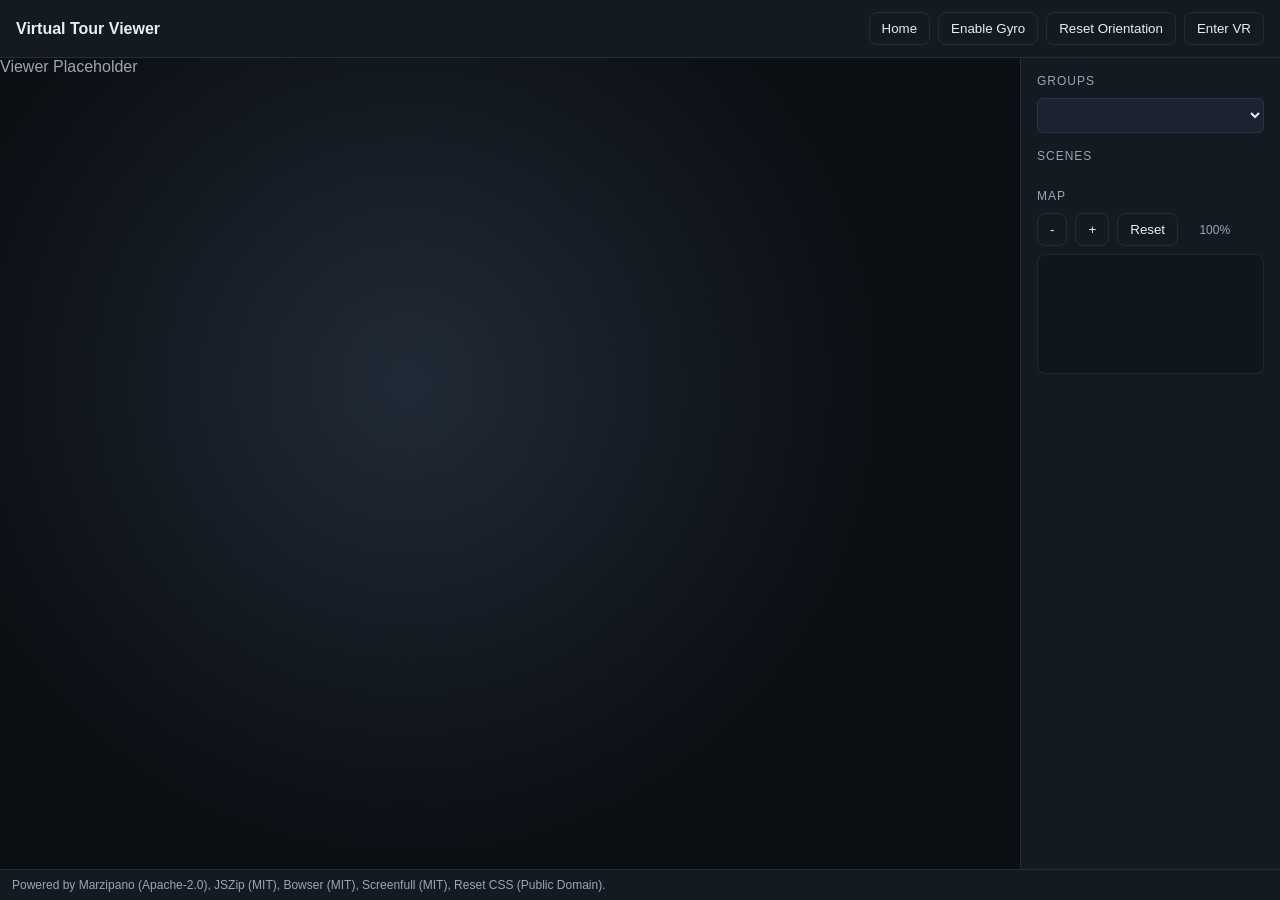
==== viewer/index.html @ ecdbd51d "Add project package ZIP export/import" ====
<!doctype html>
<html lang="en">
<head>
  <meta charset="utf-8">
  <meta name="viewport" content="width=device-width, initial-scale=1">
  <title>Virtual Tour Viewer</title>
  <link rel="stylesheet" href="vendor/reset.min.css">
  <link rel="stylesheet" href="styles.css">
</head>
<body>
  <header class="viewer-header">
    <div class="title">Virtual Tour Viewer</div>
    <div class="actions">
      <button class="btn ghost" id="btn-home-toggle">Home</button>
      <button class="btn ghost" id="btn-gyro">Enable Gyro</button>
      <button class="btn ghost" id="btn-reset-orientation">Reset Orientation</button>
      <button class="btn ghost" id="btn-vr">Enter VR</button>
    </div>
  </header>

  <main class="viewer-shell">
    <div class="pano">
      <div id="pano" class="pano-single">
        <div class="placeholder">Viewer Placeholder</div>
      </div>
      <div id="pano-vr" class="pano-vr">
        <div class="pano-pane" id="pano-left"></div>
        <div class="pano-pane" id="pano-right"></div>
      </div>
      <div id="home-page-overlay" class="home-page-overlay hidden" aria-hidden="true">
        <div id="home-page-frame" class="home-page-frame">
          <div class="home-page-header">
            <button class="btn" id="btn-home-page-start">Start Tour</button>
          </div>
          <div id="home-page-body" class="modal-body home-page-body"></div>
        </div>
      </div>
    </div>

    <aside class="side-panel">
      <div class="panel-section">
        <div class="section-title">Groups</div>
        <select id="group-select" class="field-select" aria-label="Scene groups"></select>
      </div>

      <div class="panel-section">
        <div class="section-title">Scenes</div>
        <div class="scene-list" id="scene-list"></div>
      </div>

      <div class="panel-section">
        <div class="section-title">Map</div>
        <div class="floorplan-tools">
          <button class="btn ghost" id="btn-floorplan-zoom-out">-</button>
          <button class="btn ghost" id="btn-floorplan-zoom-in">+</button>
          <button class="btn ghost" id="btn-floorplan-zoom-reset">Reset</button>
          <span class="floorplan-zoom-value" id="floorplan-zoom-value">100%</span>
        </div>
        <div class="floorplan-wrap">
          <div id="floorplan-stage" class="floorplan-stage hidden">
            <img id="floorplan-image" class="floorplan-image hidden" alt="Floorplan">
            <div id="floorplan-markers" class="floorplan-markers hidden" aria-label="Floorplan scene markers"></div>
          </div>
          <div id="floorplan-empty" class="muted-note hidden"></div>
        </div>
      </div>
    </aside>
  </main>

  <footer class="license-footer">
    Powered by Marzipano (Apache-2.0), JSZip (MIT), Bowser (MIT), Screenfull (MIT), Reset CSS (Public Domain).
  </footer>

  <div class="hotspot-modal" id="hotspot-modal" aria-hidden="true">
    <div class="modal-content">
      <div class="modal-header">
        <h2 id="modal-title">Hotspot</h2>
        <button class="btn ghost modal-close-x" id="btn-close-modal" aria-label="Close popup">&times;</button>
      </div>
      <div id="modal-body" class="modal-body"></div>
    </div>
  </div>

  <script src="vendor/screenfull.min.js"></script>
  <script src="vendor/bowser.min.js"></script>
  <script src="vendor/marzipano.js"></script>
  <script src="app.js"></script>
</body>
</html>
---- viewer/styles.css ----
:root {
  --bg: #0b0f14;
  --panel: #141a22;
  --panel-2: #1b2330;
  --accent: #f0c84b;
  --text: #e6eef7;
  --muted: #9aa6b2;
  --outline: rgba(255, 255, 255, 0.08);
}

* {
  box-sizing: border-box;
  font-family: "IBM Plex Sans", "Segoe UI", sans-serif;
}

body {
  margin: 0;
  background: var(--bg);
  color: var(--text);
  display: flex;
  flex-direction: column;
  min-height: 100vh;
}

.viewer-header {
  display: flex;
  justify-content: space-between;
  align-items: center;
  padding: 12px 16px;
  background: var(--panel);
  border-bottom: 1px solid var(--outline);
}

.viewer-header .title {
  font-weight: 600;
}

.actions {
  display: flex;
  gap: 8px;
}

.btn {
  border: 1px solid var(--outline);
  background: var(--panel-2);
  color: var(--text);
  padding: 8px 12px;
  border-radius: 8px;
  cursor: pointer;
}

.btn.ghost {
  background: transparent;
}

.viewer-shell {
  display: grid;
  grid-template-columns: 1fr 260px;
  flex: 1 1 auto;
  min-height: 0;
}

body.vr-mode .viewer-shell {
  grid-template-columns: 1fr;
}

body.vr-mode .side-panel {
  display: none;
}

.pano {
  position: relative;
  display: flex;
  align-items: center;
  justify-content: center;
  background: radial-gradient(circle at 40% 40%, #202a36, #0c0f14 60%);
  width: 100%;
  height: 100%;
}

.pano-single {
  width: 100%;
  height: 100%;
}

.pano-vr {
  display: none;
  width: 100%;
  height: 100%;
}

.pano-pane {
  flex: 1;
  height: 100%;
}

body.vr-mode .pano-single {
  display: none;
}

body.vr-mode .pano-vr {
  display: flex;
}

.home-page-overlay {
  position: fixed;
  inset: 0;
  z-index: 30;
  pointer-events: auto;
  background: rgba(5, 7, 10, 0.88);
}

.home-page-frame {
  position: fixed;
  inset: 0;
  display: flex;
  flex-direction: column;
  overflow: hidden;
  border: 0;
  border-radius: 0;
  background: rgba(11, 15, 20, 0.6);
  box-shadow: none;
}

.home-page-header {
  display: flex;
  justify-content: flex-end;
  padding: 14px 16px 0;
  flex: 0 0 auto;
}

.home-page-body {
  flex: 1 1 auto;
  padding: 14px 22px 24px;
  overflow: auto;
}

.home-page-block {
  border: 0;
  border-radius: 0;
  background: transparent;
  padding: 0;
  min-width: 100%;
  width: max-content;
}

.home-page-block p:first-child,
.home-page-block [data-layout^="columns-"]:first-child,
.home-page-block table:first-child {
  margin-top: 0;
}

body.vr-mode .home-page-overlay {
  display: none !important;
}

.placeholder {
  color: var(--muted);
}

.side-panel {
  background: var(--panel);
  border-left: 1px solid var(--outline);
  padding: 16px;
}

.panel-section + .panel-section {
  margin-top: 16px;
}

.section-title {
  font-size: 12px;
  text-transform: uppercase;
  letter-spacing: 1px;
  color: var(--muted);
  margin-bottom: 10px;
}

.field-select {
  width: 100%;
  background: var(--panel-2);
  border: 1px solid var(--outline);
  color: var(--text);
  border-radius: 6px;
  padding: 8px 10px;
}

.scene-list {
  display: flex;
  flex-direction: column;
  gap: 8px;
}

.scene-list button {
  background: var(--panel-2);
  border: 1px solid var(--outline);
  color: var(--text);
  padding: 8px 10px;
  border-radius: 6px;
  cursor: pointer;
}

.scene-list button.active {
  border-color: var(--accent);
}

.floorplan-tools {
  display: flex;
  gap: 8px;
  align-items: center;
  margin-bottom: 8px;
}

.floorplan-zoom-value {
  color: var(--muted);
  font-size: 12px;
  min-width: 44px;
  text-align: right;
}

.floorplan-wrap {
  position: relative;
  border: 1px solid var(--outline);
  border-radius: 8px;
  background: #10161e;
  min-height: 120px;
  display: block;
  overflow: auto;
}

.floorplan-stage {
  position: relative;
  width: calc(100% * var(--floorplan-zoom, 1));
}

.floorplan-image {
  width: 100%;
  height: auto;
  display: block;
}

.floorplan-markers {
  position: absolute;
  inset: 0;
  pointer-events: none;
}

.floorplan-scene-marker {
  position: absolute;
  transform: translate(-50%, -50%);
  width: 7px;
  height: 7px;
  border-radius: 50%;
  border: 1px solid var(--floorplan-marker-border, #0b0f14);
  background: var(--floorplan-marker-color, var(--accent));
  box-shadow: 0 2px 8px rgba(0, 0, 0, 0.35);
  cursor: pointer;
  pointer-events: auto;
}

.floorplan-scene-marker.active {
  width: 8px;
  height: 8px;
  box-shadow: 0 0 0 3px var(--floorplan-marker-ring, rgba(240, 200, 75, 0.35));
}

.muted-note {
  color: var(--muted);
  font-size: 12px;
  padding: 10px;
  text-align: center;
}

.hidden {
  display: none !important;
}

.license-footer {
  padding: 8px 12px;
  font-size: 12px;
  color: var(--muted);
  border-top: 1px solid var(--outline);
  background: var(--panel);
}

.hotspot-modal {
  position: fixed;
  inset: 0;
  background: rgba(5, 7, 10, 0.7);
  display: none;
  align-items: center;
  justify-content: center;
  padding: 24px;
}

.hotspot-modal.visible {
  display: flex;
}

.modal-content {
  background: var(--panel);
  border: 1px solid var(--outline);
  border-radius: 12px;
  width: min(720px, 100%);
  max-height: 80vh;
  overflow: hidden;
  display: flex;
  flex-direction: column;
}

.modal-header {
  display: flex;
  justify-content: space-between;
  align-items: center;
  padding: 12px 16px;
  border-bottom: 1px solid var(--outline);
}

.modal-close-x {
  width: 20px;
  min-width: 20px;
  height: 20px;
  padding: 0;
  display: inline-flex;
  align-items: center;
  justify-content: center;
  font-size: 14px;
  line-height: 1;
}

.modal-body {
  padding: 16px;
  overflow-y: auto;
  overflow-x: auto;
  display: flex;
  flex-direction: column;
  gap: 12px;
}

.modal-body img,
.modal-body video,
.modal-body iframe {
  max-width: 100%;
  height: auto;
  display: block;
}

.modal-body iframe {
  border: 0;
}

.block {
  border: 1px solid var(--outline);
  border-radius: 8px;
  padding: 10px;
  background: #10161e;
  box-sizing: border-box;
  max-width: 100%;
  white-space: normal;
  overflow-wrap: anywhere;
  word-break: break-word;
}

.block::after {
  content: '';
  display: block;
  clear: both;
}

.block h4 {
  margin: 0 0 8px 0;
  font-size: 12px;
  color: var(--muted);
  text-transform: uppercase;
  letter-spacing: 1px;
}

.block a {
  color: var(--accent);
  text-decoration: none;
}

.block a:hover {
  text-decoration: underline;
}

.block img {
  max-width: 100%;
  width: auto;
  height: auto;
  border-radius: 6px;
}

.block video {
  width: 100%;
  border-radius: 6px;
}

.block audio {
  width: 100%;
}

.block p {
  margin-top: 0;
  margin-bottom: 4px;
  max-width: 100%;
  white-space: normal;
  overflow-wrap: anywhere;
  word-break: break-word;
}

.block div,
.block span,
.block li,
.block td,
.block th {
  max-width: 100%;
  overflow-wrap: anywhere;
  word-break: break-word;
}

.block table {
  width: 100%;
  border-collapse: collapse;
  table-layout: fixed;
  margin: 0.45em 0;
  background: #0c1118;
}

.block td,
.block th {
  border: 1px solid rgba(240, 200, 75, 0.22);
  min-width: 40px;
  min-height: 24px;
  padding: 6px 8px;
  vertical-align: top;
}

.block [data-layout^="columns-"] {
  display: grid;
  gap: 12px;
  align-items: stretch;
  width: max-content;
  min-width: 0;
}

.block [data-layout^="columns-"] > [data-col] {
  min-width: 0;
  min-height: 0;
  height: 100%;
  overflow: visible;
  overflow-wrap: anywhere;
  word-break: break-word;
}

.block [data-layout="columns-2"] {
  grid-template-columns: repeat(2, minmax(0, 1fr));
}

.block [data-layout="columns-1"] {
  grid-template-columns: minmax(0, 1fr);
}

.block [data-layout="columns-3"] {
  grid-template-columns: repeat(3, minmax(0, 1fr));
}

.block [data-layout="columns-4"] {
  grid-template-columns: repeat(4, minmax(0, 1fr));
}

.block [data-layout="columns-5"] {
  grid-template-columns: repeat(5, minmax(0, 1fr));
}

.block [data-layout="columns-6"] {
  grid-template-columns: repeat(6, minmax(0, 1fr));
}


.hotspot {
  position: relative;
  width: 15px;
  height: 15px;
  margin-left: 0;
  margin-top: 0;
  display: flex;
  align-items: center;
  justify-content: center;
  background: rgba(240, 200, 75, 0.9);
  border-radius: 50%;
  color: #0b0f14;
  font-weight: 700;
  cursor: pointer;
  box-shadow: 0 5px 12px rgba(0, 0, 0, 0.3);
  transform: translate(-50%, -50%) scale(var(--hotspot-scale, 1));
  transform-origin: center center;
}

.hotspot-default {
  color: transparent;
}

.hotspot-default::after {
  content: 'i';
  position: absolute;
  left: 50%;
  top: 50%;
  transform: translate(-50%, -50%);
  color: #0b0f14;
  font-size: 12px;
  line-height: 1;
  font-weight: 700;
  font-style: italic;
}

.hotspot.hotspot-link {
  width: 33px;
  height: 33px;
  border-radius: 50%;
  background: rgba(8, 12, 18, 0.25);
  border: 3px solid var(--scene-link-color, #f0c84b);
  box-shadow: 0 0 0 2px rgba(8, 12, 18, 0.35);
}

.hotspot.hotspot-link.hotspot-default::after {
  content: '\2B06';
  font-size: 22px;
  font-weight: 900;
  color: var(--scene-link-color, #f0c84b);
  -webkit-text-stroke: 0.6px var(--scene-link-color, #f0c84b);
  text-shadow: 0 1px 2px rgba(0, 0, 0, 0.75);
}

@media (max-width: 900px) {
  .viewer-shell {
    grid-template-columns: 1fr;
  }
  .side-panel {
    border-left: none;
    border-top: 1px solid var(--outline);
  }
}
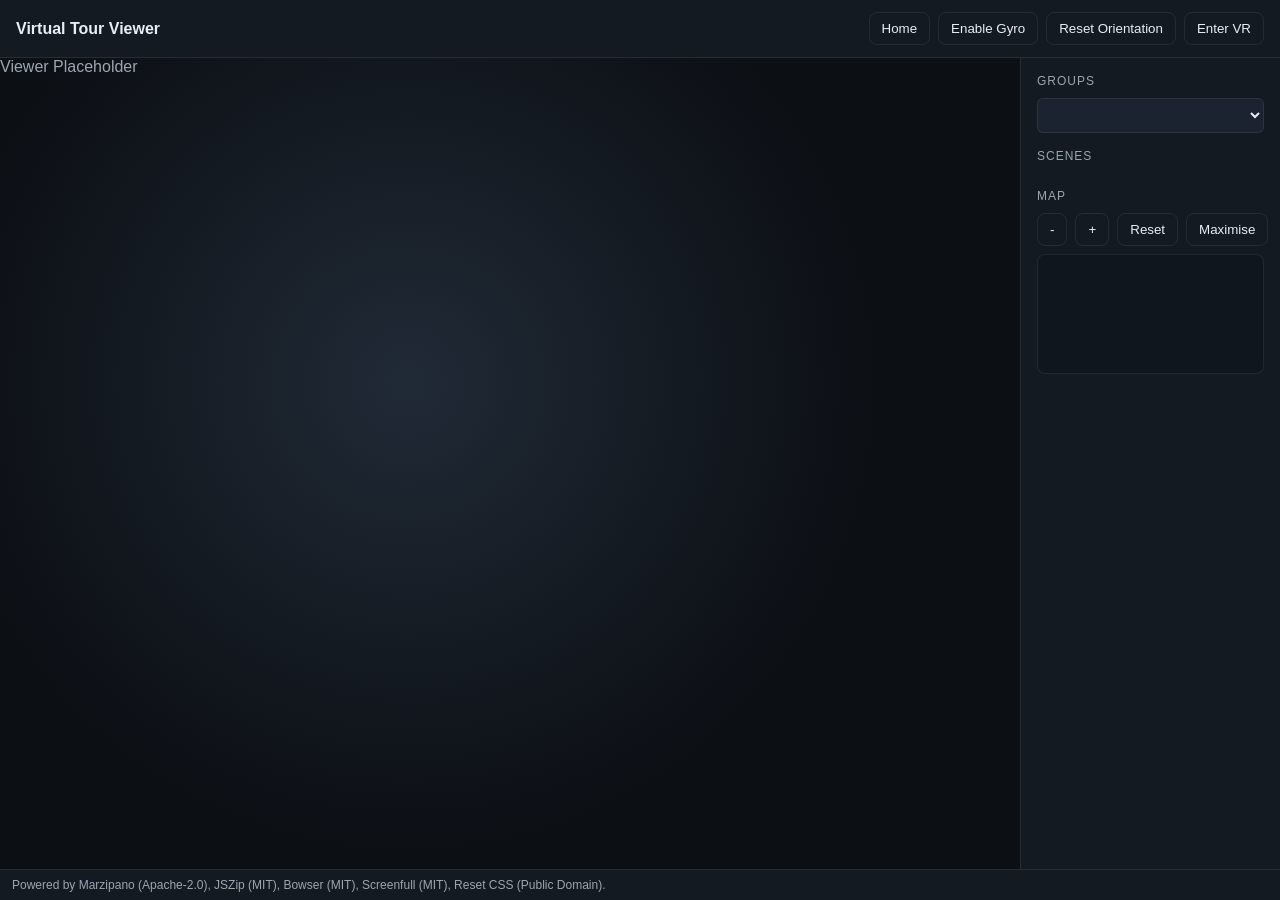
==== commit c1a56687: "Improve exported viewer tooltips and modal behavior" ====
--- a/viewer/index.html
+++ b/viewer/index.html
@@ -23,6 +23,7 @@
       <div id="pano" class="pano-single">
         <div class="placeholder">Viewer Placeholder</div>
       </div>
+      <div id="scene-link-tooltip" class="scene-link-tooltip hidden" aria-hidden="true"></div>
       <div id="pano-vr" class="pano-vr">
         <div class="pano-pane" id="pano-left"></div>
         <div class="pano-pane" id="pano-right"></div>
@@ -48,12 +49,13 @@
         <div class="scene-list" id="scene-list"></div>
       </div>
 
-      <div class="panel-section">
+      <div class="panel-section floorplan-panel" id="floorplan-panel">
         <div class="section-title">Map</div>
         <div class="floorplan-tools">
           <button class="btn ghost" id="btn-floorplan-zoom-out">-</button>
           <button class="btn ghost" id="btn-floorplan-zoom-in">+</button>
           <button class="btn ghost" id="btn-floorplan-zoom-reset">Reset</button>
+          <button class="btn ghost" id="btn-floorplan-expand">Maximise</button>
           <span class="floorplan-zoom-value" id="floorplan-zoom-value">100%</span>
         </div>
         <div class="floorplan-wrap">
@@ -74,7 +76,7 @@
   <div class="hotspot-modal" id="hotspot-modal" aria-hidden="true">
     <div class="modal-content">
       <div class="modal-header">
-        <h2 id="modal-title">Hotspot</h2>
+        <h2 id="modal-title"></h2>
         <button class="btn ghost modal-close-x" id="btn-close-modal" aria-label="Close popup">&times;</button>
       </div>
       <div id="modal-body" class="modal-body"></div>
--- a/viewer/styles.css
+++ b/viewer/styles.css
@@ -135,6 +135,13 @@
   overflow: auto;
 }
 
+.home-page-body.preview-rich-surface {
+  height: 100%;
+  border-radius: 0;
+  border: 0;
+  padding: 18px 22px 24px;
+}
+
 .home-page-block {
   border: 0;
   border-radius: 0;
@@ -228,6 +235,24 @@
   overflow: auto;
 }
 
+.floorplan-panel.maximized {
+  position: fixed;
+  top: 72px;
+  right: 16px;
+  width: min(33vw, 460px);
+  max-height: calc(100vh - 104px);
+  z-index: 25;
+  padding: 16px;
+  border: 1px solid var(--outline);
+  border-radius: 12px;
+  box-shadow: 0 16px 40px rgba(0, 0, 0, 0.35);
+}
+
+.floorplan-panel.maximized .floorplan-wrap {
+  max-height: calc(100vh - 188px);
+  min-height: 220px;
+}
+
 .floorplan-stage {
   position: relative;
   width: calc(100% * var(--floorplan-zoom, 1));
@@ -246,10 +271,15 @@
 }
 
 .floorplan-scene-marker {
+  appearance: none;
+  -webkit-appearance: none;
   position: absolute;
   transform: translate(-50%, -50%);
   width: 7px;
+  min-width: 7px;
   height: 7px;
+  min-height: 7px;
+  padding: 0;
   border-radius: 50%;
   border: 1px solid var(--floorplan-marker-border, #0b0f14);
   background: var(--floorplan-marker-color, var(--accent));
@@ -260,7 +290,9 @@
 
 .floorplan-scene-marker.active {
   width: 8px;
+  min-width: 8px;
   height: 8px;
+  min-height: 8px;
   box-shadow: 0 0 0 3px var(--floorplan-marker-ring, rgba(240, 200, 75, 0.35));
 }
 
@@ -297,6 +329,14 @@
   display: flex;
 }
 
+.hotspot-modal.preview-modal-rich-like {
+  background: transparent;
+  padding: 0;
+  align-items: flex-start;
+  justify-content: flex-start;
+  pointer-events: none;
+}
+
 .modal-content {
   background: var(--panel);
   border: 1px solid var(--outline);
@@ -306,6 +346,24 @@
   overflow: hidden;
   display: flex;
   flex-direction: column;
+}
+
+.modal-content-rich-preview {
+  position: fixed;
+  top: 112px;
+  left: 320px;
+  width: min(1100px, 96vw);
+  height: min(760px, 92vh);
+  max-height: 92vh;
+  min-width: 44px;
+  min-height: 30px;
+  overflow: visible;
+  border: 0;
+  border-radius: 10px;
+  background: transparent;
+  box-shadow: none;
+  padding: 0;
+  pointer-events: auto;
 }
 
 .modal-header {
@@ -328,6 +386,32 @@
   line-height: 1;
 }
 
+.hotspot-modal.preview-modal-rich-like .modal-close-x {
+  background: var(--accent);
+  border-color: rgba(0, 0, 0, 0.35);
+  color: #111;
+}
+
+.hotspot-modal.preview-modal-rich-like .modal-header {
+  position: absolute;
+  top: -10px !important;
+  right: -10px;
+  left: auto;
+  z-index: 3;
+  padding: 0;
+  border: 0;
+  background: transparent;
+  pointer-events: none;
+}
+
+.hotspot-modal.preview-modal-rich-like .modal-title {
+  display: none;
+}
+
+.hotspot-modal.preview-modal-rich-like #btn-close-modal {
+  pointer-events: auto;
+}
+
 .modal-body {
   padding: 16px;
   overflow-y: auto;
@@ -335,6 +419,26 @@
   display: flex;
   flex-direction: column;
   gap: 12px;
+}
+
+.modal-body.preview-rich-surface {
+  gap: 0;
+  display: block;
+  background: #0f141b;
+  border: 1px solid rgba(240, 200, 75, 0.35);
+  border-radius: 8px;
+  margin: 0;
+  padding: 10px 10px 12px 10px;
+  box-sizing: border-box;
+  font-size: 12px;
+  line-height: 1.2;
+  color: #ffffff;
+  width: 100%;
+  height: 100%;
+  max-height: 100%;
+  overflow: auto;
+  overflow-wrap: anywhere;
+  word-break: break-word;
 }
 
 .modal-body img,
@@ -347,6 +451,54 @@
 
 .modal-body iframe {
   border: 0;
+}
+
+.modal-body.preview-rich-surface img,
+.modal-body.preview-rich-surface video,
+.modal-body.preview-rich-surface iframe {
+  max-width: 100%;
+  height: auto;
+  display: block;
+}
+
+.modal-body.preview-rich-surface iframe {
+  border: 0;
+}
+
+.modal-body.preview-rich-surface [data-layout^="columns-"] {
+  display: grid;
+  gap: 12px;
+  align-items: stretch;
+  margin: 0.15em 0;
+  width: max-content;
+  min-width: 0;
+  box-sizing: border-box;
+}
+
+.modal-body.preview-rich-surface [data-layout^="columns-"] > [data-col] {
+  min-width: 0;
+  min-height: 0;
+  height: 100%;
+  border: 1px solid transparent;
+  border-radius: 6px;
+  padding: 2px 0;
+  box-sizing: border-box;
+  overflow: visible;
+  overflow-wrap: anywhere;
+  word-break: break-word;
+}
+
+.modal-body.preview-rich-surface p {
+  margin-top: 0;
+  margin-bottom: 4px;
+}
+
+.modal-body.preview-rich-surface > *:first-child {
+  margin-top: 0;
+}
+
+.modal-body.preview-rich-surface > *:last-child {
+  margin-bottom: 0;
 }
 
 .block {
@@ -487,12 +639,13 @@
   display: flex;
   align-items: center;
   justify-content: center;
-  background: rgba(240, 200, 75, 0.9);
+  background: var(--info-hotspot-color, rgba(240, 200, 75, 0.9));
+  border: 2px solid var(--info-hotspot-border, rgba(0, 0, 0, 0.6));
   border-radius: 50%;
   color: #0b0f14;
   font-weight: 700;
   cursor: pointer;
-  box-shadow: 0 5px 12px rgba(0, 0, 0, 0.3);
+  box-shadow: 0 0 10px var(--info-hotspot-glow, rgba(240, 200, 75, 0.4)), 0 5px 12px rgba(0, 0, 0, 0.3);
   transform: translate(-50%, -50%) scale(var(--hotspot-scale, 1));
   transform-origin: center center;
 }
@@ -524,12 +677,33 @@
 }
 
 .hotspot.hotspot-link.hotspot-default::after {
-  content: '\2B06';
-  font-size: 22px;
-  font-weight: 900;
-  color: var(--scene-link-color, #f0c84b);
-  -webkit-text-stroke: 0.6px var(--scene-link-color, #f0c84b);
-  text-shadow: 0 1px 2px rgba(0, 0, 0, 0.75);
+  content: '';
+  width: 18px;
+  height: 18px;
+  background: var(--scene-link-color, #f0c84b);
+  -webkit-mask: url("data:image/svg+xml,%3Csvg xmlns='http://www.w3.org/2000/svg' viewBox='0 0 24 24'%3E%3Cpath fill='black' d='M12 3l7 8h-4v10H9V11H5z'/%3E%3C/svg%3E") center / contain no-repeat;
+  mask: url("data:image/svg+xml,%3Csvg xmlns='http://www.w3.org/2000/svg' viewBox='0 0 24 24'%3E%3Cpath fill='black' d='M12 3l7 8h-4v10H9V11H5z'/%3E%3C/svg%3E") center / contain no-repeat;
+  box-shadow: 0 1px 2px rgba(0, 0, 0, 0.75);
+}
+
+.scene-link-tooltip {
+  position: fixed;
+  z-index: 1200;
+  max-width: 240px;
+  padding: 6px 10px;
+  border-radius: 10px;
+  background: rgba(0, 0, 0, 0.5);
+  color: #ffffff;
+  font-size: 13px;
+  line-height: 1.2;
+  pointer-events: none;
+  white-space: nowrap;
+  box-shadow: 0 8px 24px rgba(0, 0, 0, 0.25);
+  transform: translate(-50%, calc(-100% - 10px));
+}
+
+.scene-link-tooltip.hidden {
+  display: none;
 }
 
 @media (max-width: 900px) {
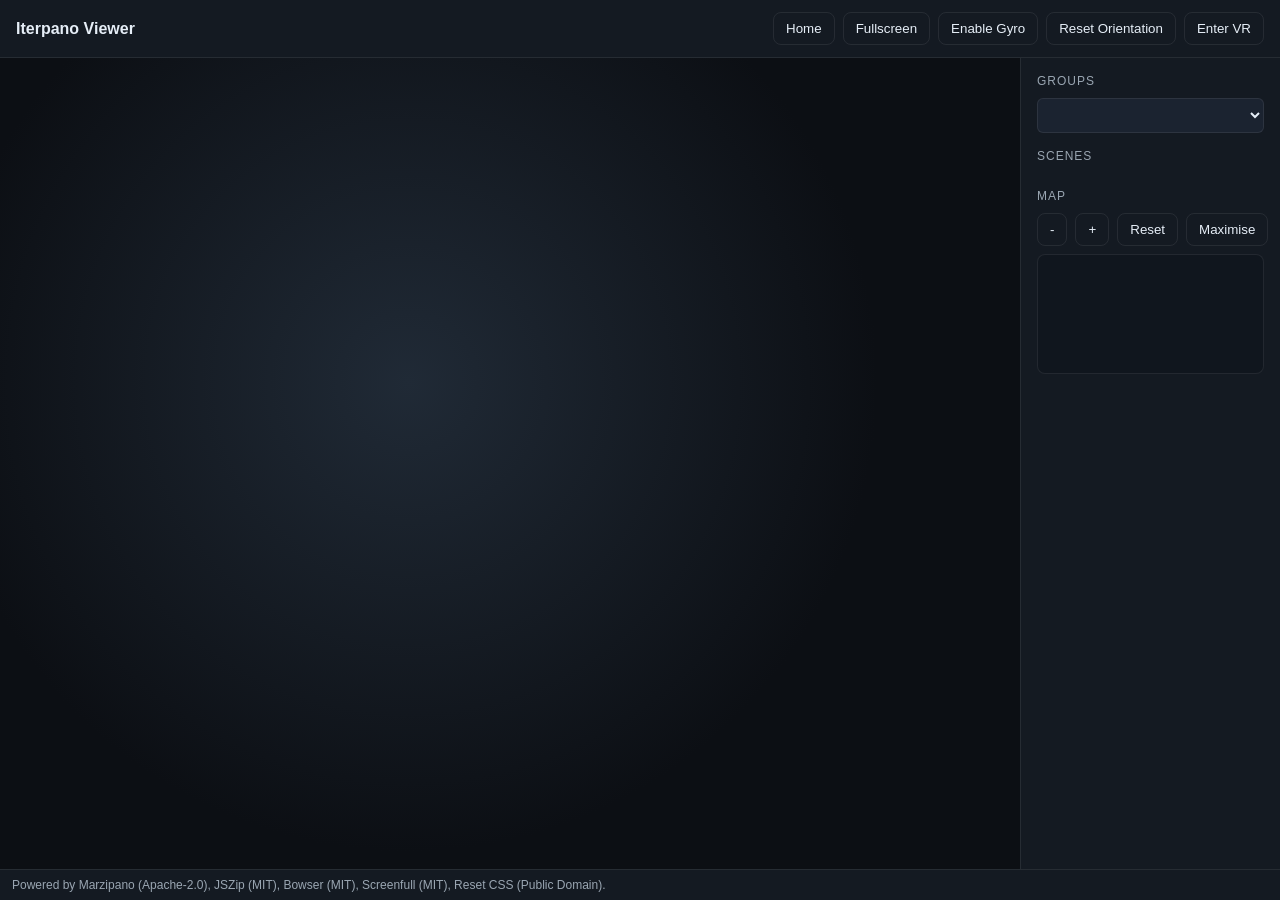
==== commit 96a236fe: "Refine viewer map interactions" ====
--- a/viewer/index.html
+++ b/viewer/index.html
@@ -3,15 +3,19 @@
 <head>
   <meta charset="utf-8">
   <meta name="viewport" content="width=device-width, initial-scale=1">
-  <title>Virtual Tour Viewer</title>
+  <title>Iterpano Viewer</title>
   <link rel="stylesheet" href="vendor/reset.min.css">
   <link rel="stylesheet" href="styles.css">
 </head>
 <body>
   <header class="viewer-header">
-    <div class="title">Virtual Tour Viewer</div>
+    <div class="title">Iterpano Viewer</div>
     <div class="actions">
+      <button class="btn ghost mobile-only" id="btn-mobile-groups">Group</button>
+      <button class="btn ghost mobile-only" id="btn-mobile-scenes">Scenes</button>
+      <button class="btn ghost mobile-only" id="btn-mobile-map">Map</button>
       <button class="btn ghost" id="btn-home-toggle">Home</button>
+      <button class="btn ghost" id="btn-fullscreen">Fullscreen</button>
       <button class="btn ghost" id="btn-gyro">Enable Gyro</button>
       <button class="btn ghost" id="btn-reset-orientation">Reset Orientation</button>
       <button class="btn ghost" id="btn-vr">Enter VR</button>
@@ -20,8 +24,8 @@
 
   <main class="viewer-shell">
     <div class="pano">
+      <button class="btn ghost fullscreen-exit hidden" id="btn-fullscreen-exit" aria-label="Exit fullscreen">Exit</button>
       <div id="pano" class="pano-single">
-        <div class="placeholder">Viewer Placeholder</div>
       </div>
       <div id="scene-link-tooltip" class="scene-link-tooltip hidden" aria-hidden="true"></div>
       <div id="pano-vr" class="pano-vr">
@@ -39,12 +43,21 @@
     </div>
 
     <aside class="side-panel">
-      <div class="panel-section">
+      <div class="mobile-panel-head">
+        <div class="mobile-panel-title" id="mobile-panel-title">Scenes</div>
+        <button class="btn ghost mobile-panel-close" id="btn-mobile-panel-close" aria-label="Close panel">Close</button>
+      </div>
+      <div class="panel-section group-select-section">
         <div class="section-title">Groups</div>
         <select id="group-select" class="field-select" aria-label="Scene groups"></select>
       </div>
 
-      <div class="panel-section">
+      <div class="panel-section mobile-group-list-section">
+        <div class="section-title">Groups</div>
+        <div class="scene-list" id="group-list-mobile"></div>
+      </div>
+
+      <div class="panel-section scene-list-section">
         <div class="section-title">Scenes</div>
         <div class="scene-list" id="scene-list"></div>
       </div>
@@ -55,6 +68,7 @@
           <button class="btn ghost" id="btn-floorplan-zoom-out">-</button>
           <button class="btn ghost" id="btn-floorplan-zoom-in">+</button>
           <button class="btn ghost" id="btn-floorplan-zoom-reset">Reset</button>
+          <button class="btn ghost mobile-only" id="btn-floorplan-mobile-close">Close</button>
           <button class="btn ghost" id="btn-floorplan-expand">Maximise</button>
           <span class="floorplan-zoom-value" id="floorplan-zoom-value">100%</span>
         </div>
@@ -68,6 +82,14 @@
       </div>
     </aside>
   </main>
+
+  <div class="mobile-panel-backdrop hidden" id="mobile-panel-backdrop" aria-hidden="true"></div>
+  <div class="orientation-lock-overlay hidden" id="orientation-lock-overlay" aria-hidden="true">
+    <div class="orientation-lock-card">
+      <div class="orientation-lock-title">Landscape Required</div>
+      <div class="orientation-lock-text">Rotate your device to landscape to view the tour.</div>
+    </div>
+  </div>
 
   <footer class="license-footer">
     Powered by Marzipano (Apache-2.0), JSZip (MIT), Bowser (MIT), Screenfull (MIT), Reset CSS (Public Domain).
--- a/viewer/styles.css
+++ b/viewer/styles.css
@@ -20,6 +20,7 @@
   display: flex;
   flex-direction: column;
   min-height: 100vh;
+  min-height: var(--viewer-app-height, 100vh);
 }
 
 .viewer-header {
@@ -35,9 +36,17 @@
   font-weight: 600;
 }
 
+.mobile-group-list-section {
+  display: none;
+}
+
 .actions {
   display: flex;
   gap: 8px;
+}
+
+.mobile-only {
+  display: none;
 }
 
 .btn {
@@ -78,6 +87,17 @@
   height: 100%;
 }
 
+.fullscreen-exit {
+  position: absolute;
+  top: 12px;
+  right: 12px;
+  z-index: 65;
+  min-width: 0;
+  padding: 8px 10px;
+  background: rgba(20, 26, 34, 0.78);
+  backdrop-filter: blur(4px);
+}
+
 .pano-single {
   width: 100%;
   height: 100%;
@@ -169,6 +189,10 @@
   background: var(--panel);
   border-left: 1px solid var(--outline);
   padding: 16px;
+}
+
+.mobile-panel-head {
+  display: none;
 }
 
 .panel-section + .panel-section {
@@ -233,6 +257,12 @@
   min-height: 120px;
   display: block;
   overflow: auto;
+  cursor: grab;
+}
+
+.floorplan-wrap.dragging {
+  cursor: grabbing;
+  user-select: none;
 }
 
 .floorplan-panel.maximized {
@@ -243,9 +273,11 @@
   max-height: calc(100vh - 104px);
   z-index: 25;
   padding: 16px;
+  background: rgba(17, 24, 32, 0.6);
   border: 1px solid var(--outline);
   border-radius: 12px;
   box-shadow: 0 16px 40px rgba(0, 0, 0, 0.35);
+  backdrop-filter: blur(6px);
 }
 
 .floorplan-panel.maximized .floorplan-wrap {
@@ -256,6 +288,7 @@
 .floorplan-stage {
   position: relative;
   width: calc(100% * var(--floorplan-zoom, 1));
+  margin: 0 auto;
 }
 
 .floorplan-image {
@@ -315,9 +348,29 @@
   background: var(--panel);
 }
 
+body.viewer-fullscreen .viewer-header,
+body.viewer-fullscreen .license-footer,
+body.viewer-pseudo-fullscreen .viewer-header,
+body.viewer-pseudo-fullscreen .license-footer {
+  display: none;
+}
+
+body.viewer-fullscreen .viewer-shell,
+body.viewer-pseudo-fullscreen .viewer-shell {
+  min-height: 100vh;
+}
+
+body.viewer-pseudo-fullscreen .viewer-shell {
+  position: fixed;
+  inset: 0;
+  z-index: 100;
+  background: var(--bg);
+}
+
 .hotspot-modal {
   position: fixed;
   inset: 0;
+  z-index: 120;
   background: rgba(5, 7, 10, 0.7);
   display: none;
   align-items: center;
@@ -338,6 +391,8 @@
 }
 
 .modal-content {
+  position: relative;
+  z-index: 121;
   background: var(--panel);
   border: 1px solid var(--outline);
   border-radius: 12px;
@@ -707,11 +762,272 @@
 }
 
 @media (max-width: 900px) {
+  body {
+    overflow-x: hidden;
+  }
+
+  .viewer-header {
+    padding: 10px 12px;
+    gap: 10px;
+  }
+
+  .viewer-header .title {
+    font-size: 14px;
+    min-width: 0;
+  }
+
+  .actions {
+    flex-wrap: nowrap;
+    justify-content: flex-start;
+    gap: 6px;
+    overflow-x: auto;
+    scrollbar-width: none;
+  }
+
+  .actions::-webkit-scrollbar {
+    display: none;
+  }
+
+  .actions .btn {
+    padding: 7px 10px;
+    font-size: 12px;
+  }
+
+  .mobile-only {
+    display: inline-flex;
+  }
+
   .viewer-shell {
-    grid-template-columns: 1fr;
-  }
+    display: block;
+    position: relative;
+    min-height: 0;
+  }
+
+  .pano {
+    min-height: var(--viewer-mobile-pano-height, calc(100vh - 112px));
+    height: var(--viewer-mobile-pano-height, calc(100vh - 112px));
+  }
+
   .side-panel {
+    position: fixed;
+    left: 0;
+    right: 0;
+    bottom: 0;
+    z-index: 45;
     border-left: none;
     border-top: 1px solid var(--outline);
-  }
-}
+    border-radius: 18px 18px 0 0;
+    background: rgba(20, 26, 34, 0.96);
+    box-shadow: 0 -18px 48px rgba(0, 0, 0, 0.45);
+    padding: 12px 12px 16px;
+    max-height: min(64vh, 520px);
+    overflow: auto;
+    transform: translateY(calc(100% + 12px));
+    transition: transform 0.22s ease;
+  }
+
+  body.mobile-panel-open .side-panel {
+    transform: translateY(0);
+  }
+
+  .mobile-panel-head {
+    display: flex;
+    align-items: center;
+    justify-content: flex-end;
+    gap: 12px;
+    margin-bottom: 6px;
+  }
+
+  .mobile-panel-title {
+    display: none;
+  }
+
+  .mobile-panel-close {
+    padding: 6px 10px;
+  }
+
+  .side-panel .panel-section {
+    display: none;
+  }
+
+  body.mobile-panel-groups .side-panel .mobile-group-list-section {
+    display: block;
+  }
+
+  body.mobile-panel-scenes .side-panel .scene-list-section {
+    display: block;
+  }
+
+  body.mobile-panel-map .side-panel .panel-section.floorplan-panel {
+    display: flex;
+    flex: 1 1 auto;
+    flex-direction: column;
+    min-height: 0;
+    margin-top: 0;
+  }
+
+  body.mobile-panel-groups .side-panel,
+  body.mobile-panel-scenes .side-panel,
+  body.mobile-panel-map .side-panel {
+    top: 0;
+    bottom: 0;
+    left: 0;
+    right: 0;
+    max-height: none;
+    border-radius: 0;
+    padding: 12px 12px max(12px, env(safe-area-inset-bottom));
+    z-index: 55;
+  }
+
+  body.mobile-panel-map .side-panel {
+    display: flex;
+    flex-direction: column;
+    overflow: hidden;
+  }
+
+  body.mobile-panel-map .mobile-panel-head {
+    display: none;
+  }
+
+  body.mobile-panel-map .side-panel .floorplan-tools {
+    position: absolute;
+    top: 12px;
+    right: 12px;
+    z-index: 2;
+    display: flex;
+    flex-direction: column;
+    align-items: stretch;
+    gap: 8px;
+    margin: 0;
+  }
+
+  body.mobile-panel-map #btn-floorplan-zoom-out,
+  body.mobile-panel-map #btn-floorplan-zoom-in,
+  body.mobile-panel-map #btn-floorplan-expand,
+  body.mobile-panel-map #floorplan-zoom-value {
+    display: none;
+  }
+
+  body.mobile-panel-map #btn-floorplan-zoom-reset,
+  body.mobile-panel-map #btn-floorplan-mobile-close {
+    display: inline-flex;
+    align-items: center;
+    justify-content: center;
+    min-width: 74px;
+    min-height: 38px;
+    padding: 6px 10px;
+    background: rgba(20, 26, 34, 0.9);
+    backdrop-filter: blur(6px);
+  }
+
+  body.mobile-panel-map .side-panel .panel-section.floorplan-panel .floorplan-wrap {
+    flex: 1 1 auto;
+    min-height: 0;
+    max-height: none;
+    height: auto;
+    touch-action: none;
+  }
+
+  body.mobile-panel-map .side-panel .panel-section.floorplan-panel .floorplan-stage {
+    min-height: 100%;
+  }
+
+  .mobile-panel-backdrop {
+    position: fixed;
+    inset: 0;
+    z-index: 54;
+    background: rgba(5, 7, 10, 0.45);
+  }
+
+  body.mobile-panel-open .side-panel .section-title {
+    display: none;
+  }
+
+  .mobile-panel-backdrop.hidden {
+    display: none;
+  }
+
+  .orientation-lock-overlay {
+    position: fixed;
+    inset: 0;
+    z-index: 70;
+    display: flex;
+    align-items: center;
+    justify-content: center;
+    padding: 24px;
+    background: rgba(5, 7, 10, 0.9);
+  }
+
+  .orientation-lock-overlay.hidden {
+    display: none;
+  }
+
+  .orientation-lock-card {
+    width: min(100%, 360px);
+    padding: 24px 20px;
+    border: 1px solid rgba(255, 255, 255, 0.1);
+    border-radius: 16px;
+    background: rgba(20, 26, 34, 0.96);
+    box-shadow: 0 20px 48px rgba(0, 0, 0, 0.45);
+    text-align: center;
+  }
+
+  .orientation-lock-title {
+    font-size: 18px;
+    font-weight: 600;
+    margin-bottom: 10px;
+  }
+
+  .orientation-lock-text {
+    color: var(--muted);
+    line-height: 1.45;
+  }
+
+  .floorplan-scene-marker {
+    width: 18px;
+    min-width: 18px;
+    height: 18px;
+    min-height: 18px;
+    border-width: 2px;
+  }
+
+  .floorplan-scene-marker.active {
+    width: 20px;
+    min-width: 20px;
+    height: 20px;
+    min-height: 20px;
+  }
+
+  .license-footer {
+    padding-bottom: max(8px, env(safe-area-inset-bottom));
+  }
+}
+
+@media (max-width: 640px) {
+  .viewer-header {
+    flex-direction: column;
+    align-items: stretch;
+  }
+
+  .viewer-header .title {
+    min-width: 0;
+  }
+
+  .actions {
+    max-width: 100%;
+    width: 100%;
+  }
+
+  .actions .btn:not(.mobile-only) {
+    padding: 6px 8px;
+    font-size: 11px;
+  }
+
+  .home-page-header {
+    padding: 10px 12px 0;
+  }
+
+  .home-page-body {
+    padding: 12px 14px 18px;
+  }
+}
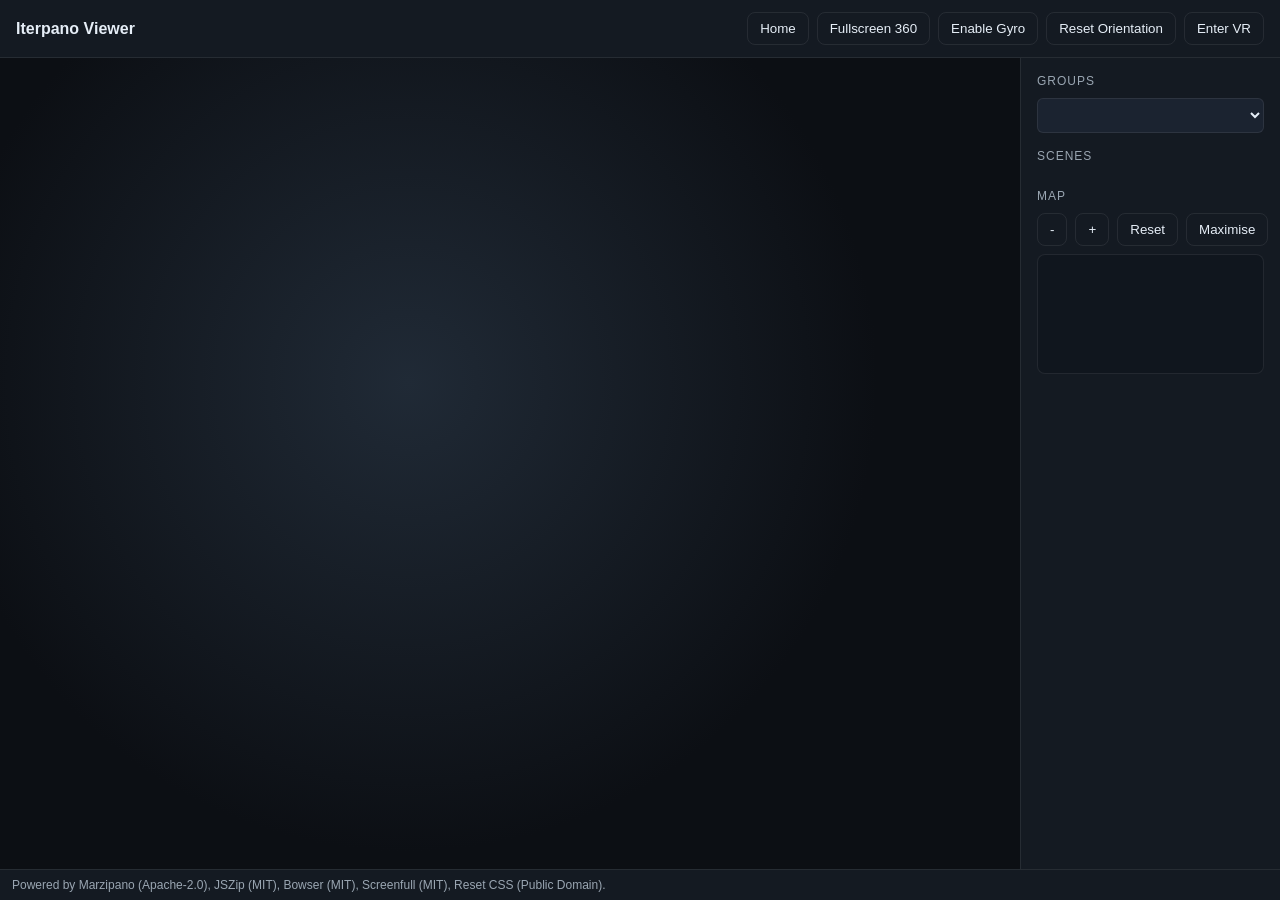
==== commit 9cf42973: "Pre-release: stabilize builder and viewer UX" ====
--- a/viewer/index.html
+++ b/viewer/index.html
@@ -15,7 +15,7 @@
       <button class="btn ghost mobile-only" id="btn-mobile-scenes">Scenes</button>
       <button class="btn ghost mobile-only" id="btn-mobile-map">Map</button>
       <button class="btn ghost" id="btn-home-toggle">Home</button>
-      <button class="btn ghost" id="btn-fullscreen">Fullscreen</button>
+      <button class="btn ghost" id="btn-fullscreen">Fullscreen 360</button>
       <button class="btn ghost" id="btn-gyro">Enable Gyro</button>
       <button class="btn ghost" id="btn-reset-orientation">Reset Orientation</button>
       <button class="btn ghost" id="btn-vr">Enter VR</button>
@@ -108,6 +108,11 @@
   <script src="vendor/screenfull.min.js"></script>
   <script src="vendor/bowser.min.js"></script>
   <script src="vendor/marzipano.js"></script>
+  <script src="runtime-ui.js"></script>
+  <script src="runtime-gyro.js"></script>
+  <script src="runtime-floorplan.js"></script>
+  <script src="runtime-mobile-panels.js"></script>
+  <script src="runtime-hotspots.js"></script>
   <script src="app.js"></script>
 </body>
 </html>
--- a/viewer/styles.css
+++ b/viewer/styles.css
@@ -85,6 +85,8 @@
   background: radial-gradient(circle at 40% 40%, #202a36, #0c0f14 60%);
   width: 100%;
   height: 100%;
+  touch-action: none;
+  overscroll-behavior: none;
 }
 
 .fullscreen-exit {
@@ -101,6 +103,7 @@
 .pano-single {
   width: 100%;
   height: 100%;
+  touch-action: none;
 }
 
 .pano-vr {
@@ -112,6 +115,7 @@
 .pano-pane {
   flex: 1;
   height: 100%;
+  touch-action: none;
 }
 
 body.vr-mode .pano-single {
@@ -357,7 +361,9 @@
 
 body.viewer-fullscreen .viewer-shell,
 body.viewer-pseudo-fullscreen .viewer-shell {
+  grid-template-columns: 1fr;
   min-height: 100vh;
+  height: 100vh;
 }
 
 body.viewer-pseudo-fullscreen .viewer-shell {
@@ -365,6 +371,21 @@
   inset: 0;
   z-index: 100;
   background: var(--bg);
+}
+
+body.viewer-fullscreen .side-panel,
+body.viewer-pseudo-fullscreen .side-panel {
+  display: none;
+}
+
+body.viewer-fullscreen .pano,
+body.viewer-pseudo-fullscreen .pano,
+body.viewer-fullscreen .pano-single,
+body.viewer-pseudo-fullscreen .pano-single,
+body.viewer-fullscreen .pano-vr,
+body.viewer-pseudo-fullscreen .pano-vr {
+  width: 100%;
+  height: 100vh;
 }
 
 .hotspot-modal {
@@ -437,19 +458,20 @@
   display: inline-flex;
   align-items: center;
   justify-content: center;
-  font-size: 14px;
+  font-size: 17px;
+  font-weight: 700;
   line-height: 1;
+  border-color: transparent;
 }
 
 .hotspot-modal.preview-modal-rich-like .modal-close-x {
-  background: var(--accent);
-  border-color: rgba(0, 0, 0, 0.35);
-  color: #111;
+  background: transparent;
+  border-color: transparent;
 }
 
 .hotspot-modal.preview-modal-rich-like .modal-header {
   position: absolute;
-  top: -10px !important;
+  top: -20px !important;
   right: -10px;
   left: auto;
   z-index: 3;
@@ -483,7 +505,7 @@
   border: 1px solid rgba(240, 200, 75, 0.35);
   border-radius: 8px;
   margin: 0;
-  padding: 10px 10px 12px 10px;
+  padding: 5px;
   box-sizing: border-box;
   font-size: 12px;
   line-height: 1.2;
@@ -583,12 +605,14 @@
 }
 
 .block a {
-  color: var(--accent);
-  text-decoration: none;
+  color: inherit;
+  text-decoration: underline;
+  text-decoration-thickness: 1px;
+  text-underline-offset: 2px;
 }
 
 .block a:hover {
-  text-decoration: underline;
+  opacity: 0.88;
 }
 
 .block img {
@@ -984,18 +1008,23 @@
   }
 
   .floorplan-scene-marker {
-    width: 18px;
-    min-width: 18px;
-    height: 18px;
-    min-height: 18px;
+    width: 14px;
+    min-width: 14px;
+    height: 14px;
+    min-height: 14px;
     border-width: 2px;
   }
 
   .floorplan-scene-marker.active {
-    width: 20px;
-    min-width: 20px;
-    height: 20px;
-    min-height: 20px;
+    width: 16px;
+    min-width: 16px;
+    height: 16px;
+    min-height: 16px;
+  }
+
+  body.mobile-panel-groups .side-panel,
+  body.mobile-panel-scenes .side-panel {
+    touch-action: pan-y;
   }
 
   .license-footer {
